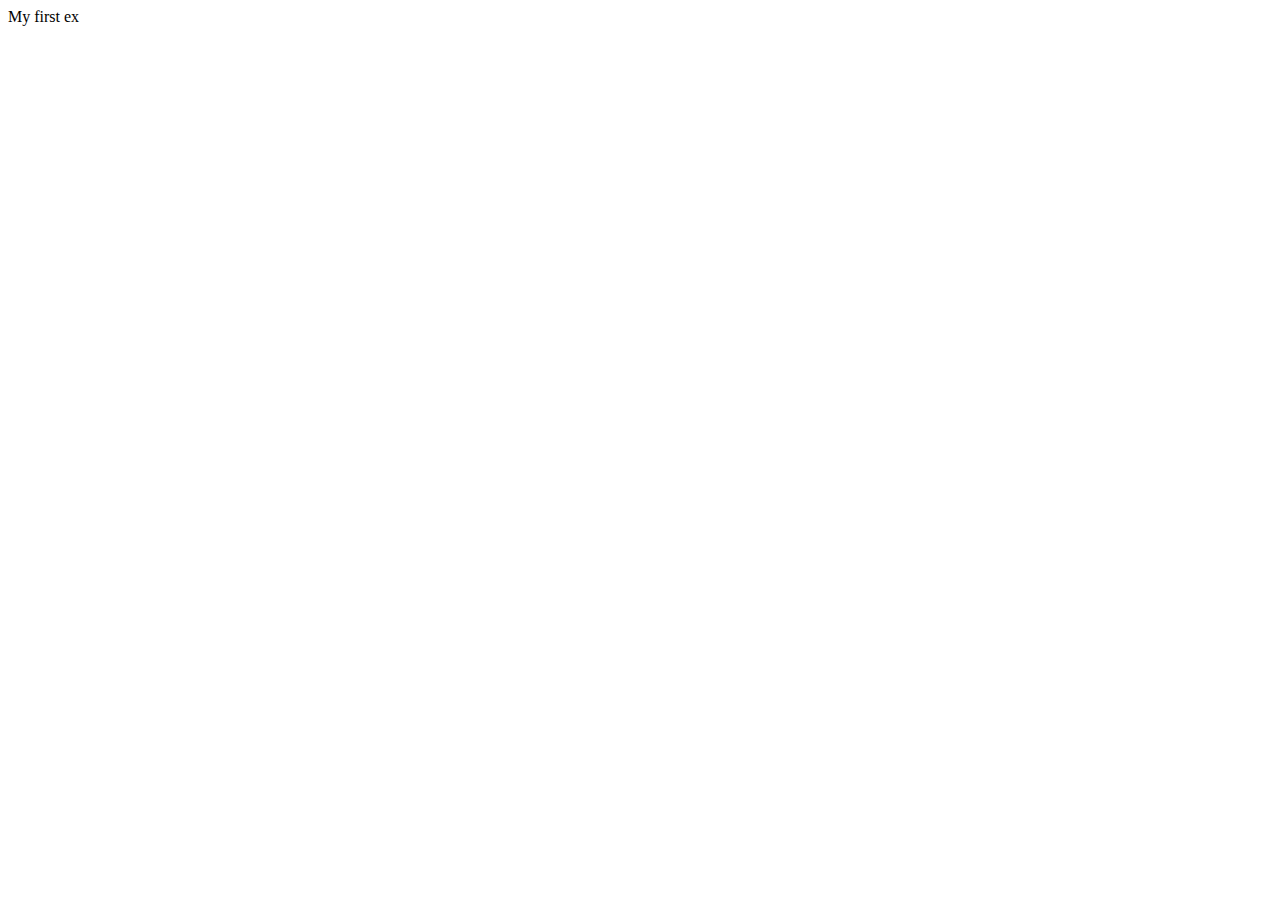
==== basicplayer1/index.html @ 4290760a "init repo" ====
<!DOCTYPE html>
<html>
    <head>
        <title> Ooyala ex1 </title>
        <script src='http://player.ooyala.com/v3/5c8b92ae81ac4a3896c016cf686d1c6a'></script>
    </head>

    <body>
        My first ex
        <div id='playerwrapper' style='width:480px;height:360px;'></div>
        <script>
            var videoPlayer = OO.Player.create('playerwrapper','FvbnBvbzoFXFM5iDGERUaZc4tOTmmaH5',{});
            videoPlayer.play();
        </script>
    </body>
</html>
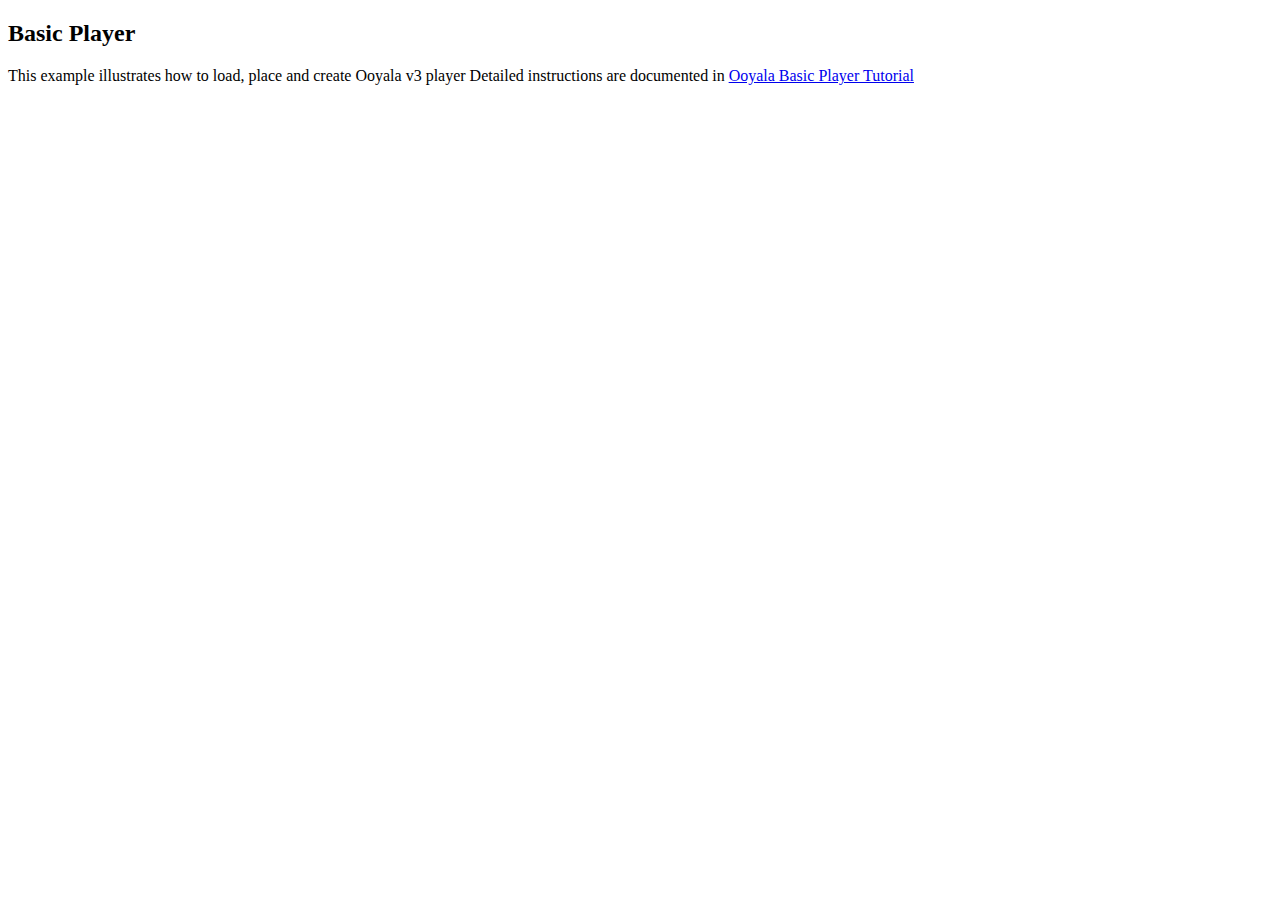
==== commit dbe3d4fe: "documentation" ====
--- a/basicplayer1/index.html
+++ b/basicplayer1/index.html
@@ -6,7 +6,9 @@
     </head>
 
     <body>
-        My first ex
+        <h2> Basic Player </h2>
+        <p> This example illustrates how to load, place and create Ooyala v3 player
+            Detailed instructions are documented in <a href="http://support.ooyala.com/developers/documentation/reference/player_v3_dev_tutorial.html"> Ooyala Basic Player Tutorial</a>  </p>
         <div id='playerwrapper' style='width:480px;height:360px;'></div>
         <script>
             var videoPlayer = OO.Player.create('playerwrapper','FvbnBvbzoFXFM5iDGERUaZc4tOTmmaH5',{});
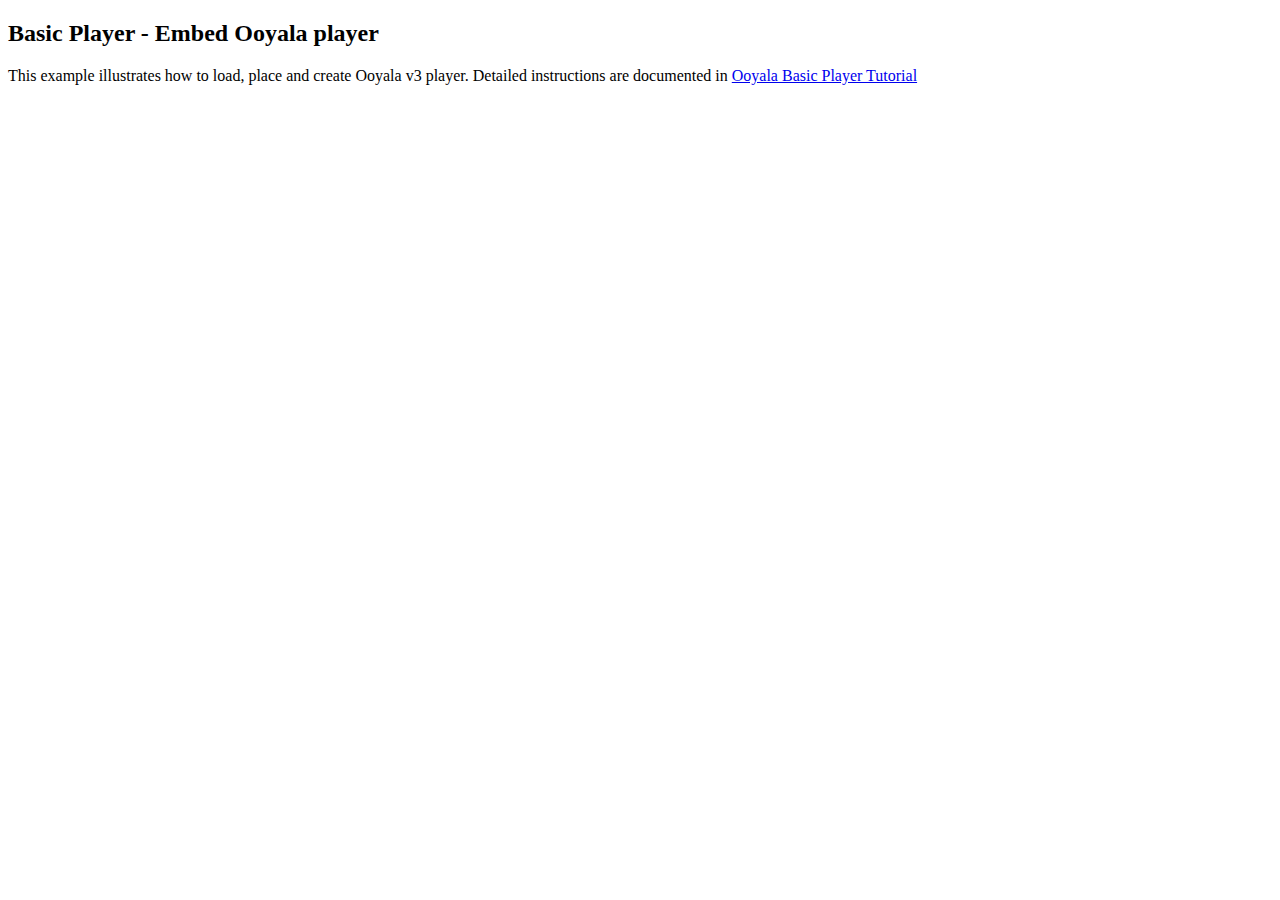
==== commit 62ae638a: "documentation" ====
--- a/basicplayer1/index.html
+++ b/basicplayer1/index.html
@@ -6,12 +6,14 @@
     </head>
 
     <body>
-        <h2> Basic Player </h2>
-        <p> This example illustrates how to load, place and create Ooyala v3 player
+        <h2> Basic Player - Embed Ooyala player</h2>
+        <p> This example illustrates how to load, place and create Ooyala v3 player.
             Detailed instructions are documented in <a href="http://support.ooyala.com/developers/documentation/reference/player_v3_dev_tutorial.html"> Ooyala Basic Player Tutorial</a>  </p>
+        
         <div id='playerwrapper' style='width:480px;height:360px;'></div>
+
         <script>
-            var videoPlayer = OO.Player.create('playerwrapper','FvbnBvbzoFXFM5iDGERUaZc4tOTmmaH5',{});
+            var videoPlayer = OO.Player.create('playerwrapper','FvbnBvbzoFXFM5iDGERUaZc4tOTmmaH5',{height:'100%',width:'100%'});
             videoPlayer.play();
         </script>
     </body>
